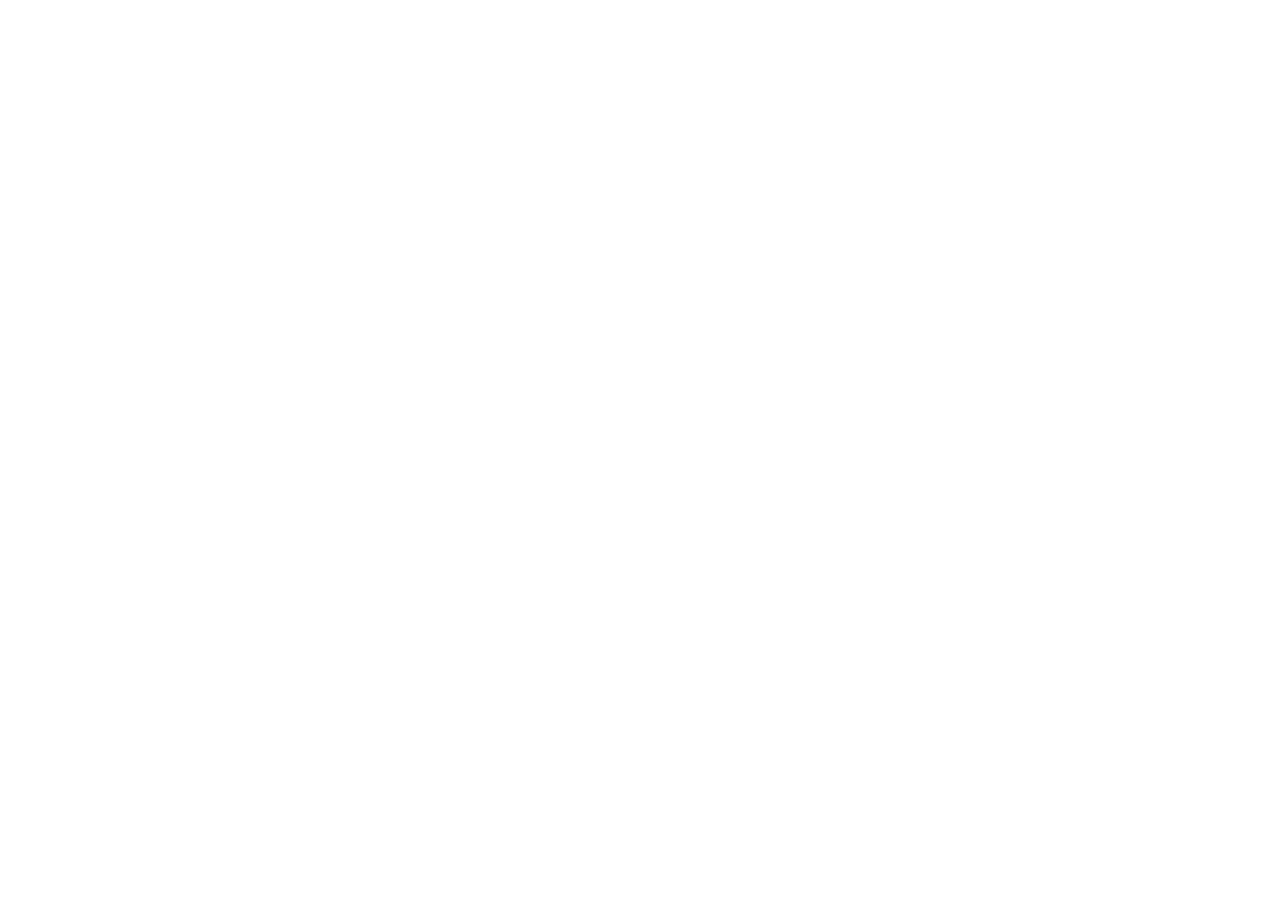
==== HTML/ejemplo.html @ 147306d0 "Clase 6" ====
<!DOCTYPE html>
<html lang="es">
<head>
    <meta charset="UTF-8">
    <meta name="viewport" content="width=device-width, initial-scale=1.0">
    <title>Document</title>
</head>
<body>
    
</body>
</html>
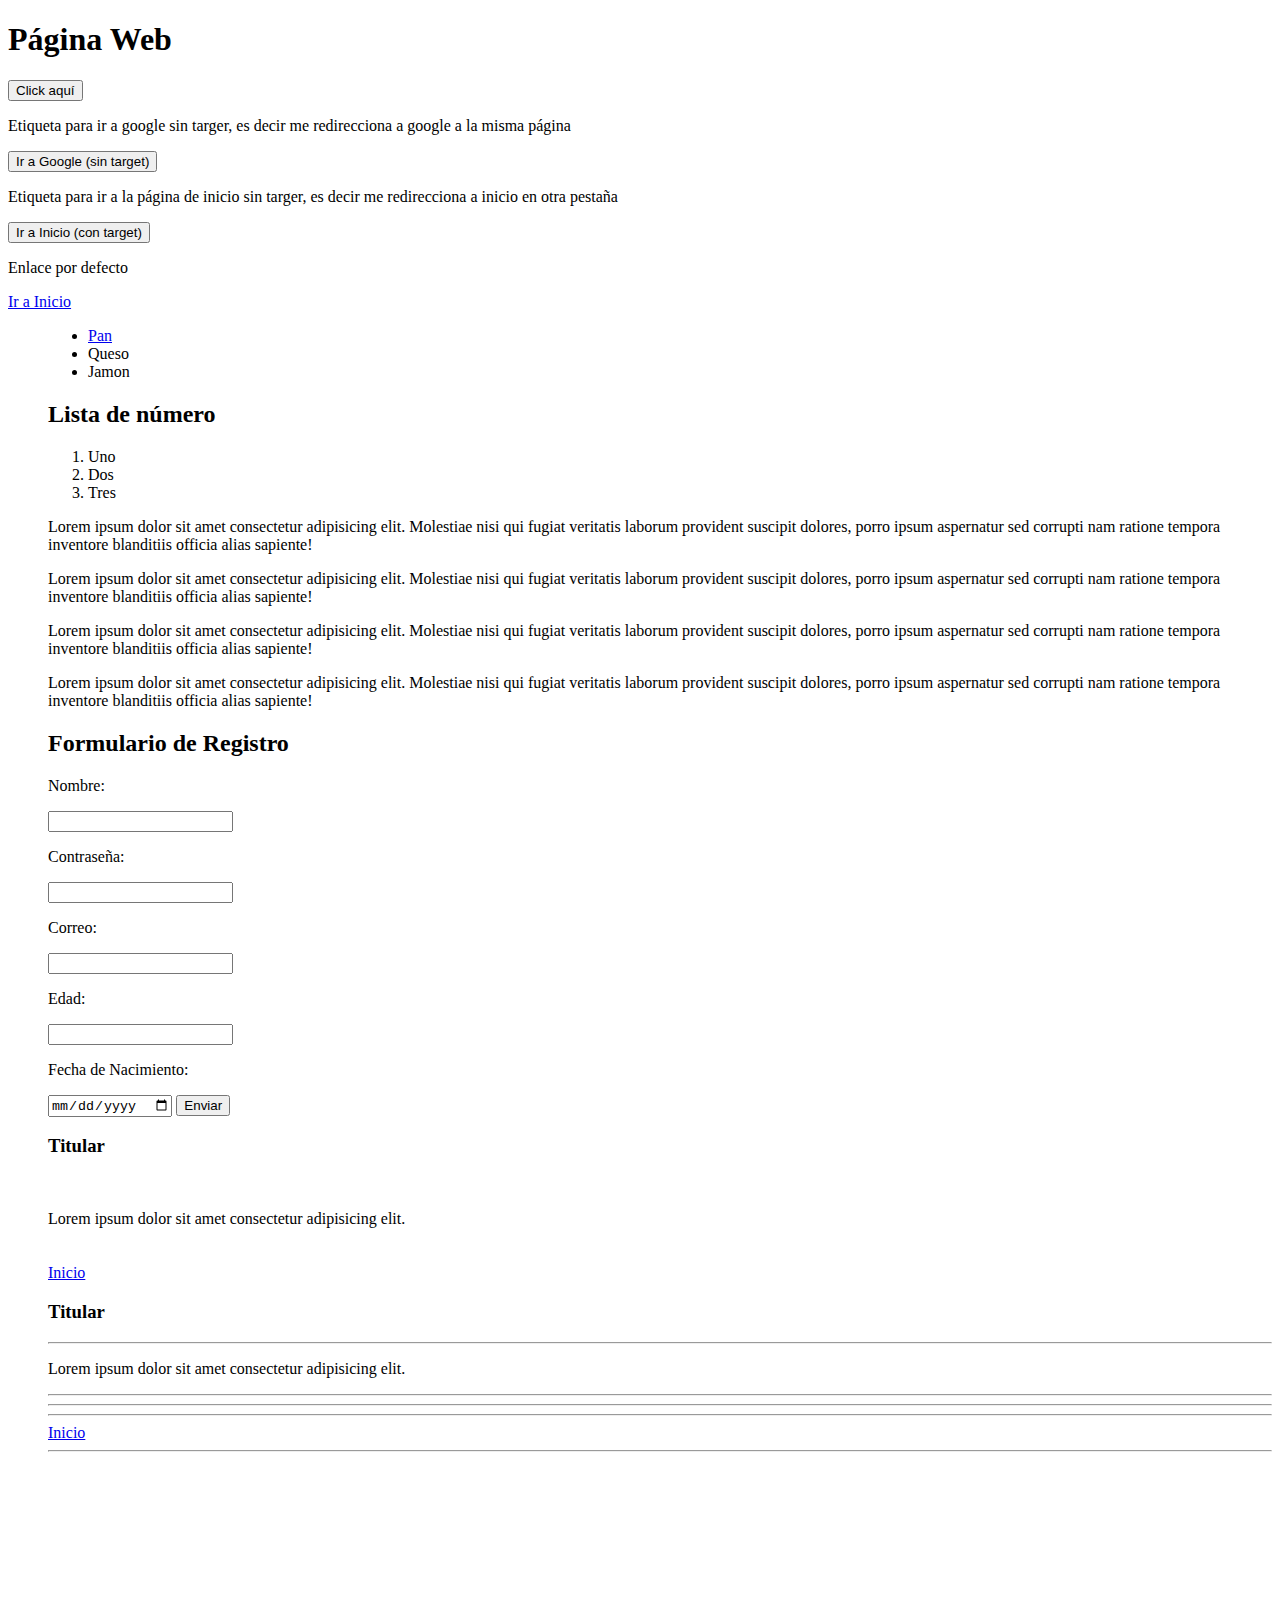
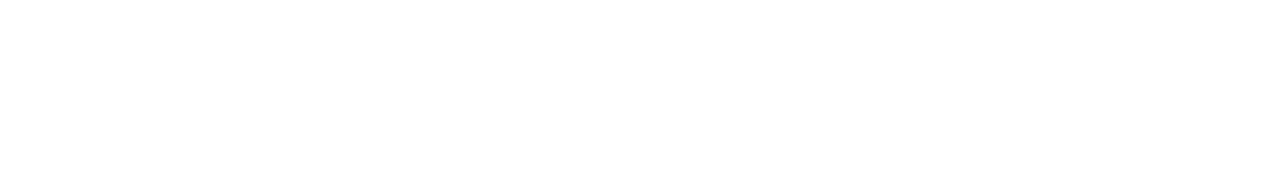
==== commit 4c1ce912: "Terminamos con HTML envío de proyecto" ====
--- a/HTML/ejemplo.html
+++ b/HTML/ejemplo.html
@@ -1,11 +1,193 @@
 <!DOCTYPE html>
 <html lang="es">
+
 <head>
     <meta charset="UTF-8">
     <meta name="viewport" content="width=device-width, initial-scale=1.0">
-    <title>Document</title>
+    <title>Página de ejemplo</title>
 </head>
+
 <body>
-    
+    <h1>Página Web</h1>
+    <!-- Etiquerta de Botón -->
+    <button>Click aquí</button>
+
+    <!-- Etiqueta de Link 
+     <a> significa ancla
+        tiene como propiedades:
+        href: sirve para indicar la urbicación del recurso
+        target: sirve para indicar donde se abre el recurso
+        -->
+    <p>Etiqueta para ir a google sin targer, es decir me redirecciona a google a la misma página</p>
+    <a href="https://www.google.com">
+        <button>Ir a Google (sin target)</button>
+    </a>
+
+    <p>Etiqueta para ir a la página de inicio sin targer, es decir me redirecciona a inicio en otra pestaña</p>
+    <a href="./index.html" target="_blank">
+        <button>Ir a Inicio (con target)</button>
+    </a>
+
+
+    <p>Enlace por defecto</p>
+    <a href="./index.html">
+        Ir a Inicio </button>
+    </a>
+
+
+    <!-- Lista desordenada 
+    <ul> significa un lista desordenada
+        tiene como propiedades:
+        type: sirve para indicar el estilo de la lista
+        contiene elementos <li>>/li> (elementos de lista) (List items)
+        -->
+    <ul type="square">
+        <ul type="disc">
+            <li>
+                <!-- Nota: puedo colocar enlaces dentro de la lista o de cualquier etiquet HTML -->
+                <a
+                    href="https://encrypted-tbn0.gstatic.com/images?q=tbn:ANd9GcTRDSxSg9Aud0x-Kd9elJg_WavzKpLvUySaoA&s">Pan</a>
+            </li>
+            <li>Queso</li>
+            <li>Jamon </li>
+
+        </ul>
+
+
+        <!-- Lista Ordenada 
+    <Ol> significa un lista ordenada
+        tiene como propiedades:
+        type: sirve para indicar el estilo de la lista
+        contiene elementos <li>>/li> (elementos de lista) (List items)
+        -->
+        <h2>Lista de número</h2>
+        <ol>
+            <li>Uno</li>
+            <li>Dos</li>
+            <li>Tres </li>
+
+        </ol>
+
+        <!-- Divisores
+>div> significa un divisor
+tiene como propiedad:
+    type: sirve para indicar el estilo de la lista
+    Contiene elementos <li></li> (List Item)
+
+-->
+
+        <div>
+            <p>Lorem ipsum dolor sit amet consectetur adipisicing elit.
+                Molestiae nisi qui fugiat veritatis laborum provident suscipit dolores,
+                porro ipsum aspernatur sed corrupti nam ratione tempora inventore blanditiis officia alias sapiente!
+            </p>
+            <p>Lorem ipsum dolor sit amet consectetur adipisicing elit.
+                Molestiae nisi qui fugiat veritatis laborum provident suscipit dolores,
+                porro ipsum aspernatur sed corrupti nam ratione tempora inventore blanditiis officia alias sapiente!
+            </p>
+            <p>Lorem ipsum dolor sit amet consectetur adipisicing elit.
+                Molestiae nisi qui fugiat veritatis laborum provident suscipit dolores,
+                porro ipsum aspernatur sed corrupti nam ratione tempora inventore blanditiis officia alias sapiente!
+            </p>
+            <p>Lorem ipsum dolor sit amet consectetur adipisicing elit.
+                Molestiae nisi qui fugiat veritatis laborum provident suscipit dolores,
+                porro ipsum aspernatur sed corrupti nam ratione tempora inventore blanditiis officia alias sapiente!
+            </p>
+
+        </div>
+
+        <!-- Etiquetas semanticas similares al <div>
+    <header> Significa cabecera 
+    <main> Significa contenido principal (más uso práctico)
+    <footer> Significa pie de pagina (más uso práctico)
+    <section> Significa seccion
+    <article> Significa articulo
+    <nav> Significa navegacion (más uso práctico)
+    <aside> Significa barra lateral
+  -->
+
+        <!-- Formulario
+<form> Significa formulario
+    Contiene elementos
+     <input type="text" placeholder="Nombre">
+
+    <input type="password" placeholder="Contraseña">
+    <input type="email" placeholder="Correo">
+    <input type="number" placeholder="Edad"> -->
+
+        <!-- <h2>Formulario de registro</h2>
+    <form action="./index.html">
+      <p Nombre:></p>
+      <input type="text" placeholder="Nombre">
+      <p>Contraseña</p>
+      <input type="password" placeholder="Contraseña">
+      <p>Correo</p>
+      <input type="email" placeholder="Correo">
+      <p>Edad</p>
+      <input type="number" placeholder="Edad">
+      <p>Fecha</p>
+      <input type="date" placeholder="Fecha">
+      <p>Color</p>
+      <input type="color" placeholder="Color">
+      <p>Telefono</p>
+      <input type="tel" placeholder="Telefono">
+      <p>URL</p>
+      <input type="url" placeholder="URL">
+      <p>Buscar</p>
+      <input type="search" placeholder="Buscar">
+      <p>Imagen</p>
+      <input type="file" placeholder="Imagen">
+      <input type="submi" value="Enviar"> -->
+
+
+
+        <h2>Formulario de Registro</h2>
+        <form action="./index.html">
+            <p>Nombre:</p>
+            <input type="text" name="name">
+            <p>Contraseña:</p>
+            <input type="password" name="password">
+            <p>Correo:</p>
+            <input type="email" name="email">
+            <p>Edad:</p>
+            <input type="number" name="age">
+            <p>Fecha de Nacimiento:</p>
+            <input type="date" name="birthday">
+            <input type="submit" value="Enviar">
+        </form>
+
+        <!-- Etiqueta para crear espacios <br> -->
+
+        <h3>Titular</h3>
+        <br>
+        <p>Lorem ipsum dolor sit amet consectetur adipisicing elit.
+            <br> <br> <br>
+            <a href="./index.html" target="_blank">Inicio</a>
+
+
+            <!-- Etiqueta para crear lineas horizontales <hr> -->
+
+        <h3>Titular</h3>
+        <hr>
+        <p>Lorem ipsum dolor sit amet consectetur adipisicing elit.
+            <hr>
+            <hr>
+            <hr>
+            <a href="./index.html" target="_blank">Inicio</a>
+            <hr>
+
+
+
+            <!-- Etiqueta iframe -->
+            <iframe width="560" height="315" src="https://www.youtube.com/embed/ajPvRViK3Hw?si=po0n4xqrDxRrj2Iu"
+                title="YouTube video player"
+                 frameborder="0"
+                allow="accelerometer; autoplay; clipboard-write; encrypted-media; gyroscope; picture-in-picture; web-share"
+                referrerpolicy="strict-origin-when-cross-origin" 
+                allowfullscreen>
+            </iframe>
+
+
 </body>
+
 </html>